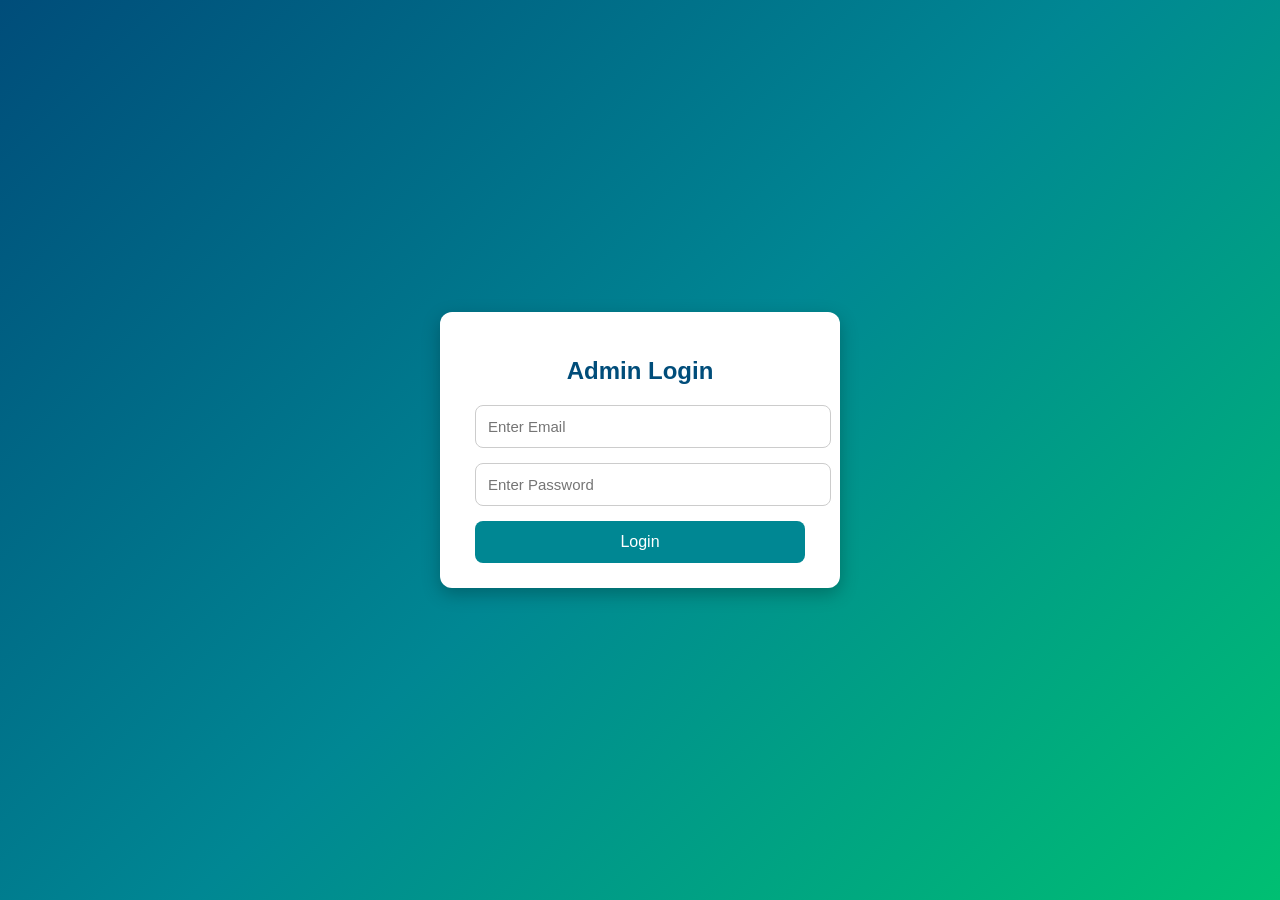
==== Online Store/HTMLs/Admin.html @ 6a3d0b1e "Add files via upload" ====
<!DOCTYPE html>
<html lang="en">
<head>
    <meta charset="UTF-8">
    <title>Admin Login</title>
    <style>
        body {
            font-family: Arial, sans-serif;
            background: linear-gradient(135deg, #004d7a, #008793, #00bf72);
            height: 100vh;
            display: flex;
            align-items: center;
            justify-content: center;
            margin: 0;
        }

        .login-box {
            background: white;
            padding: 25px 35px;
            border-radius: 12px;
            width: 330px;
            box-shadow: 0 6px 18px rgba(0,0,0,0.25);
            text-align: center;
        }

        h2 {
            margin-bottom: 20px;
            color: #004d7a;
        }

        input[type="email"], input[type="password"] {
            width: 100%;
            padding: 12px;
            border: 1px solid #ccc;
            border-radius: 8px;
            margin-bottom: 15px;
            font-size: 15px;
        }

        button {
            width: 100%;
            background: #008793;
            border: none;
            padding: 12px;
            color: white;
            border-radius: 8px;
            font-size: 16px;
            cursor: pointer;
            transition: 0.3s ease;
        }

        button:hover {
            background: #006f6b;
        }

        .error {
            margin-top: 10px;
            color: red;
            font-weight: bold;
        }

        .success {
            margin-top: 10px;
            color: green;
            font-weight: bold;
        }
    </style>
</head>
<body>
    <div class="login-box">
        <h2>Admin Login</h2>
        <form action="../php/admin_login.php" method="POST">
            <input type="email" name="email" placeholder="Enter Email" required>
            <input type="password" name="password" placeholder="Enter Password" required>
            <button type="submit">Login</button>
        </form>
    </div>
</body>
</html>
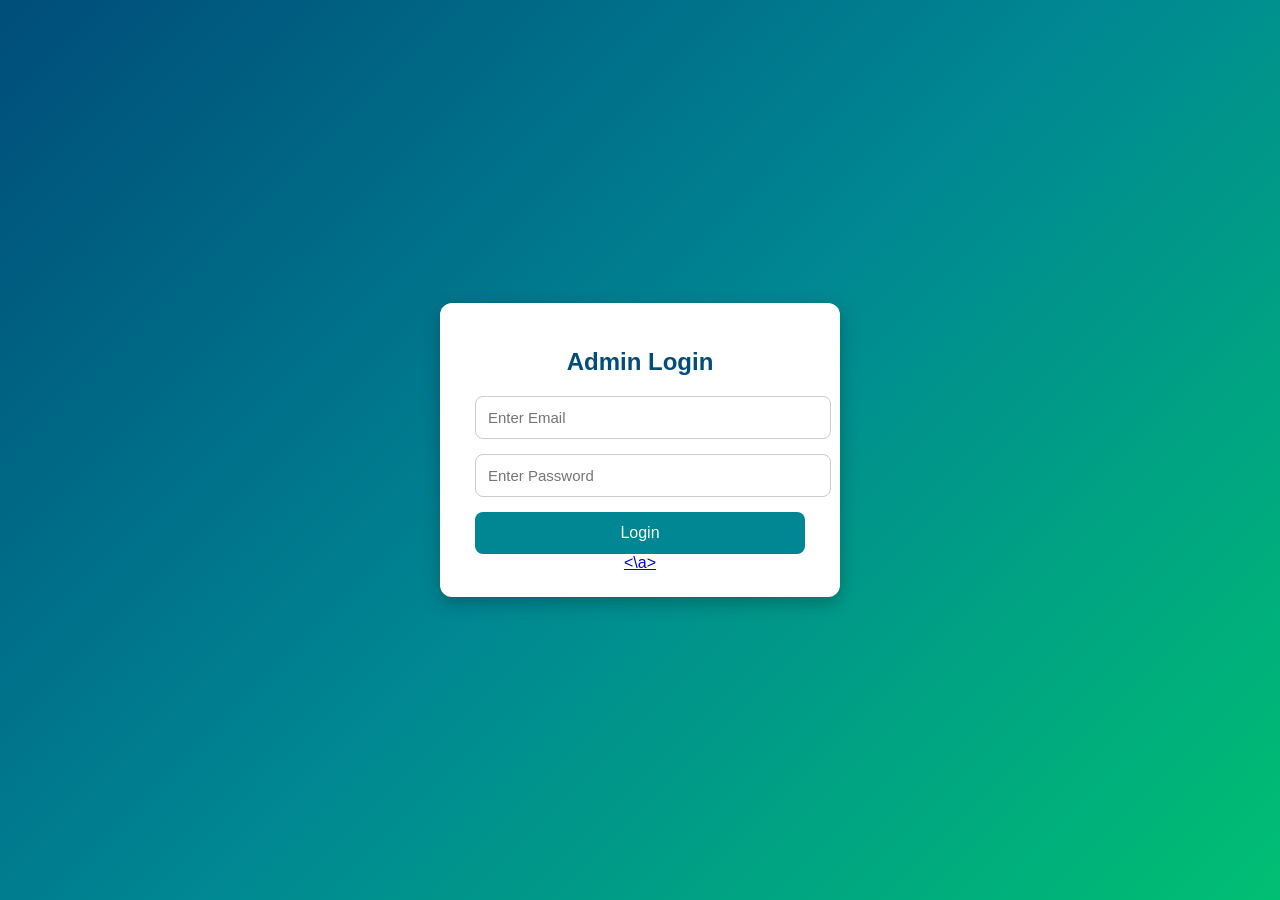
==== commit 24bf355f: "Update Admin.html" ====
--- a/Online Store/HTMLs/Admin.html
+++ b/Online Store/HTMLs/Admin.html
@@ -72,8 +72,9 @@
         <form action="../php/admin_login.php" method="POST">
             <input type="email" name="email" placeholder="Enter Email" required>
             <input type="password" name="password" placeholder="Enter Password" required>
-            <button type="submit">Login</button>
+             <a href="../HTMLs/Admin dash board" class="btn"><button type="submit">Login</button><\a>
         </form>
     </div>
 </body>
 </html>
+
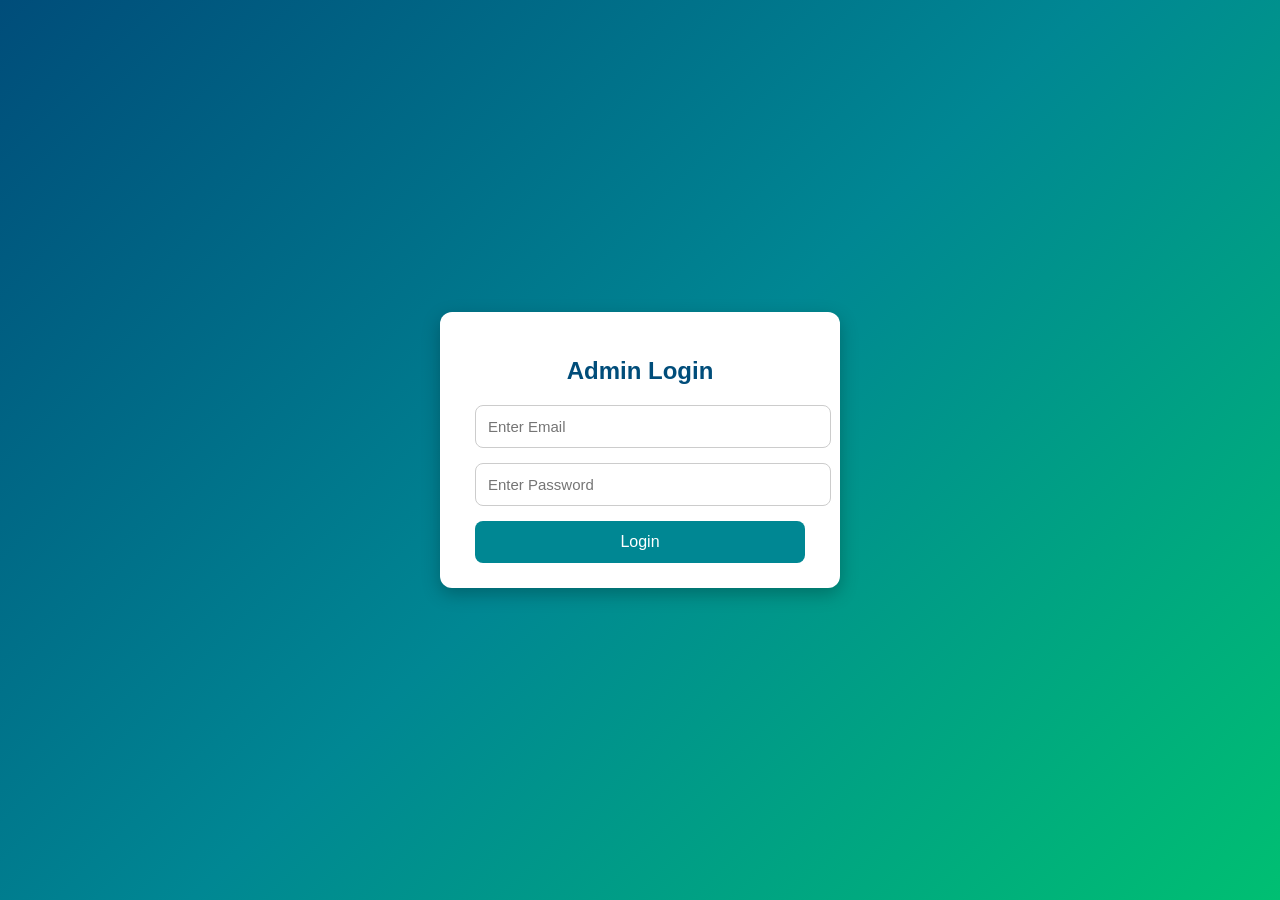
==== commit 91f92dc0: "Update Admin.html" ====
--- a/Online Store/HTMLs/Admin.html
+++ b/Online Store/HTMLs/Admin.html
@@ -72,9 +72,10 @@
         <form action="../php/admin_login.php" method="POST">
             <input type="email" name="email" placeholder="Enter Email" required>
             <input type="password" name="password" placeholder="Enter Password" required>
-             <a href="../HTMLs/Admin dash board" class="btn"><button type="submit">Login</button><\a>
+             <a href="../HTMLs/Admin dash board" class="btn"><button type="submit">Login</button></a>
         </form>
     </div>
 </body>
 </html>
 
+
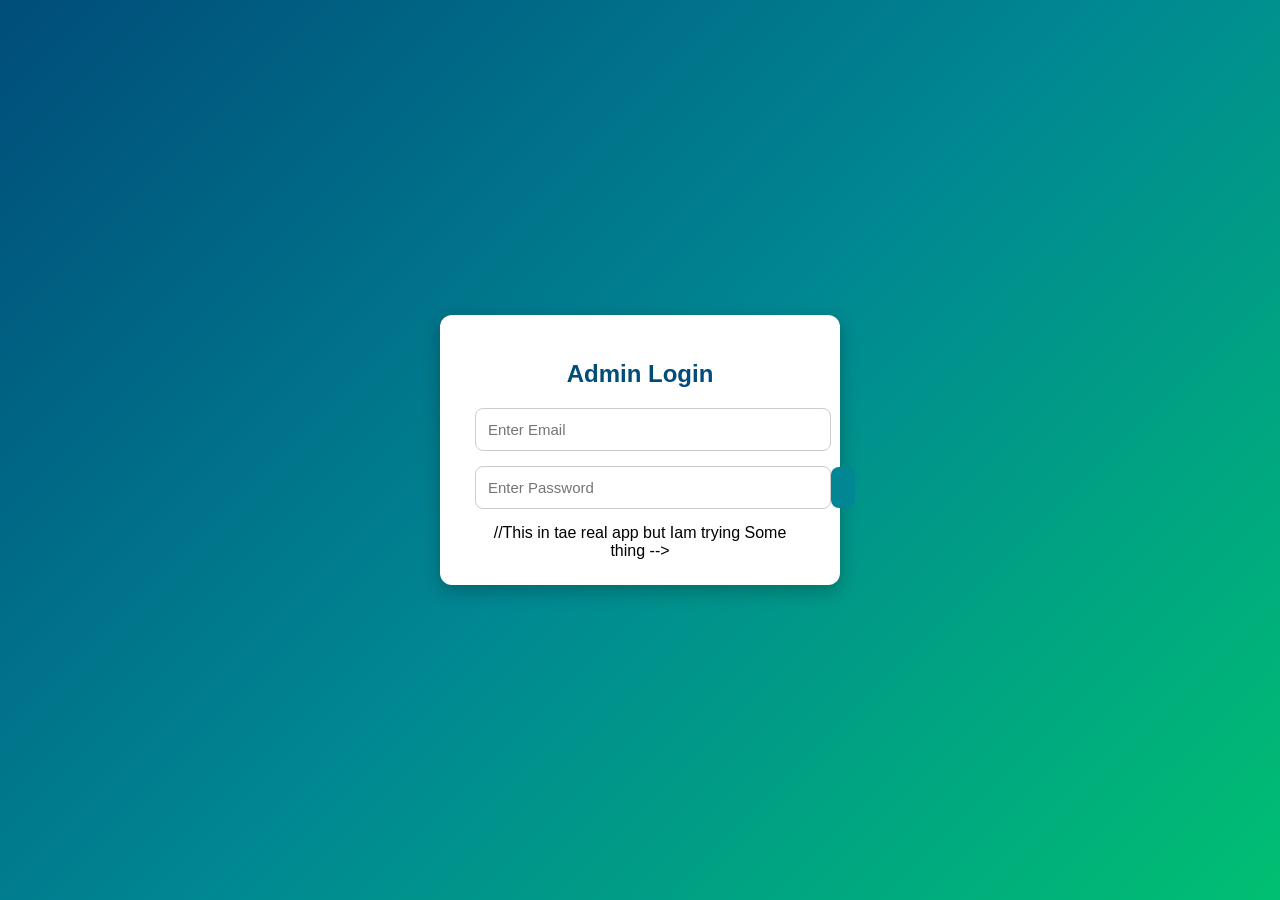
==== commit 0ce7c7f6: "Update Admin.html" ====
--- a/Online Store/HTMLs/Admin.html
+++ b/Online Store/HTMLs/Admin.html
@@ -37,7 +37,7 @@
             font-size: 15px;
         }
 
-        button {
+        .btn {
             width: 100%;
             background: #008793;
             border: none;
@@ -72,10 +72,12 @@
         <form action="../php/admin_login.php" method="POST">
             <input type="email" name="email" placeholder="Enter Email" required>
             <input type="password" name="password" placeholder="Enter Password" required>
-             <a href="../HTMLs/Admin dash board" class="btn"><button type="submit">Login</button></a>
+             <a href="../HTMLs/Admin dash board" class="btn"></a>
+            <!-- <!-- <button type="submit" class="btn">Login</button> --> //This in tae real app but Iam trying Some thing -->
         </form>
     </div>
 </body>
 </html>
 
 
+
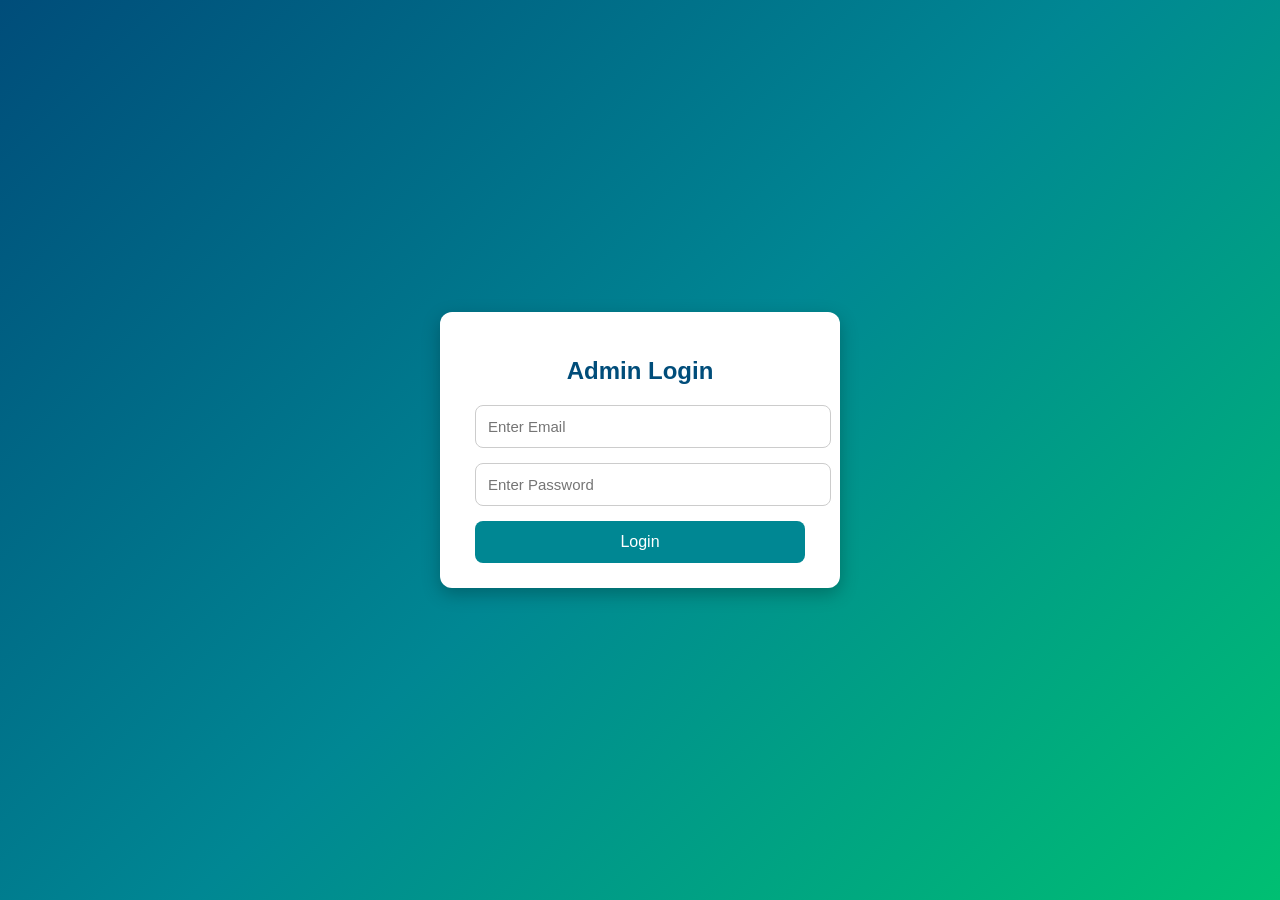
==== commit 0469b3b2: "Update Admin.html" ====
--- a/Online Store/HTMLs/Admin.html
+++ b/Online Store/HTMLs/Admin.html
@@ -37,7 +37,7 @@
             font-size: 15px;
         }
 
-        .btn {
+        button {
             width: 100%;
             background: #008793;
             border: none;
@@ -72,8 +72,7 @@
         <form action="../php/admin_login.php" method="POST">
             <input type="email" name="email" placeholder="Enter Email" required>
             <input type="password" name="password" placeholder="Enter Password" required>
-             <a href="../HTMLs/Admin dash board" class="btn"></a>
-            <!-- <!-- <button type="submit" class="btn">Login</button> --> //This in tae real app but Iam trying Some thing -->
+            <button type="submit">Login</button>
         </form>
     </div>
 </body>
